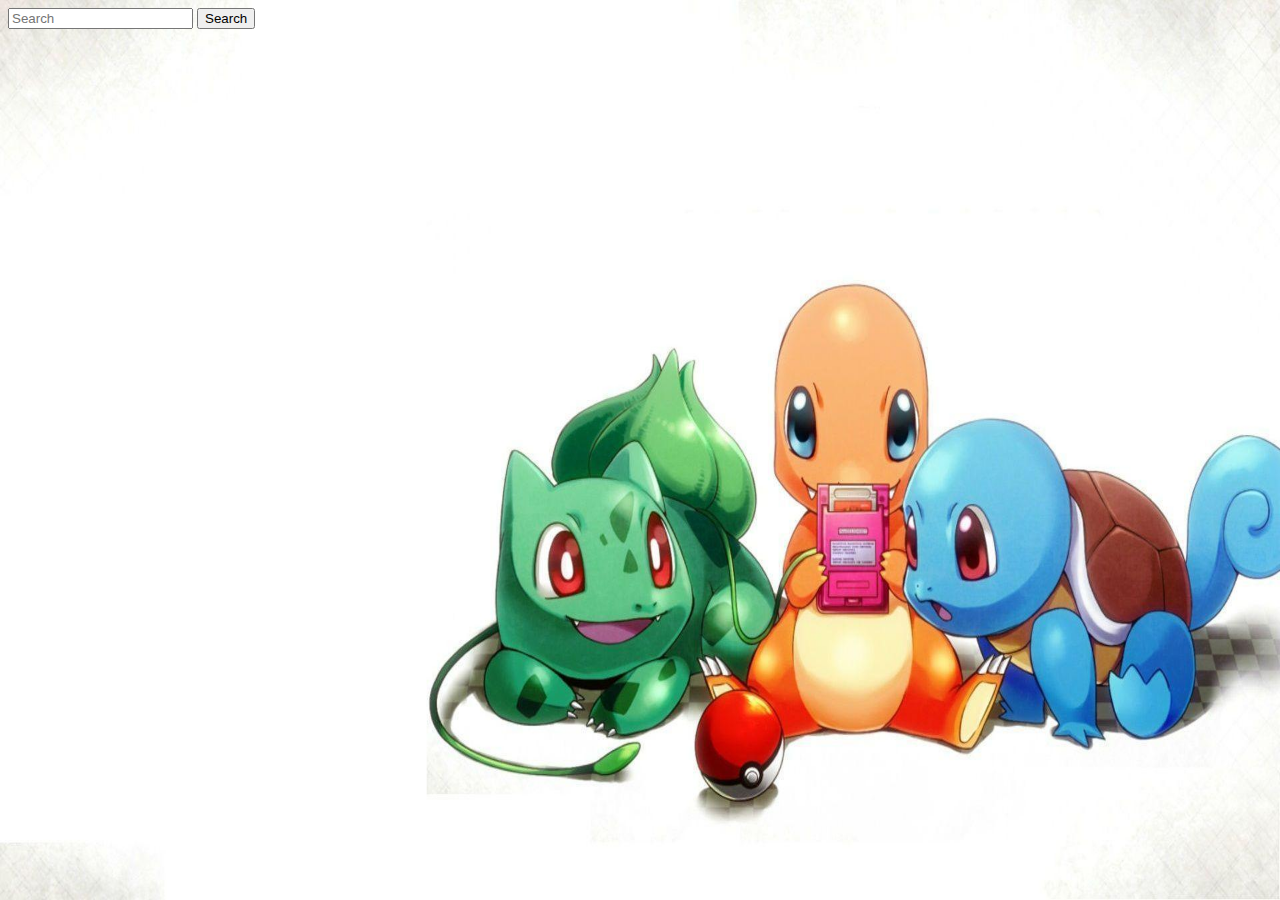
==== index.html @ 5f122cb7 "Added images for background" ====
<!DOCTYPE html>
<html lang="en">
<head>
    <meta charset="UTF-8">
    <meta http-equiv="X-UA-Compatible" content="IE=edge">
    <meta name="viewport" content="width=device-width, initial-scale=1.0">
    <title>Pokemon</title>
    <link rel="stylesheet" href="assets/style.css">
</head>
<body>
    <div class="main">
        <form action="">
            <input type="text" placeholder = "Search">
            <input type="submit" value = 'Search'>
        </form>

    </div>

    <div class="pokemon">

    </div>

    <div class="bg"></div>


    <script src="assets/script.js"></script>
</body>
</html>
---- assets/style.css ----
html { 
    background: url(images/originals.jpg) no-repeat center center fixed; 
    background-size: 100% 100%;

  }
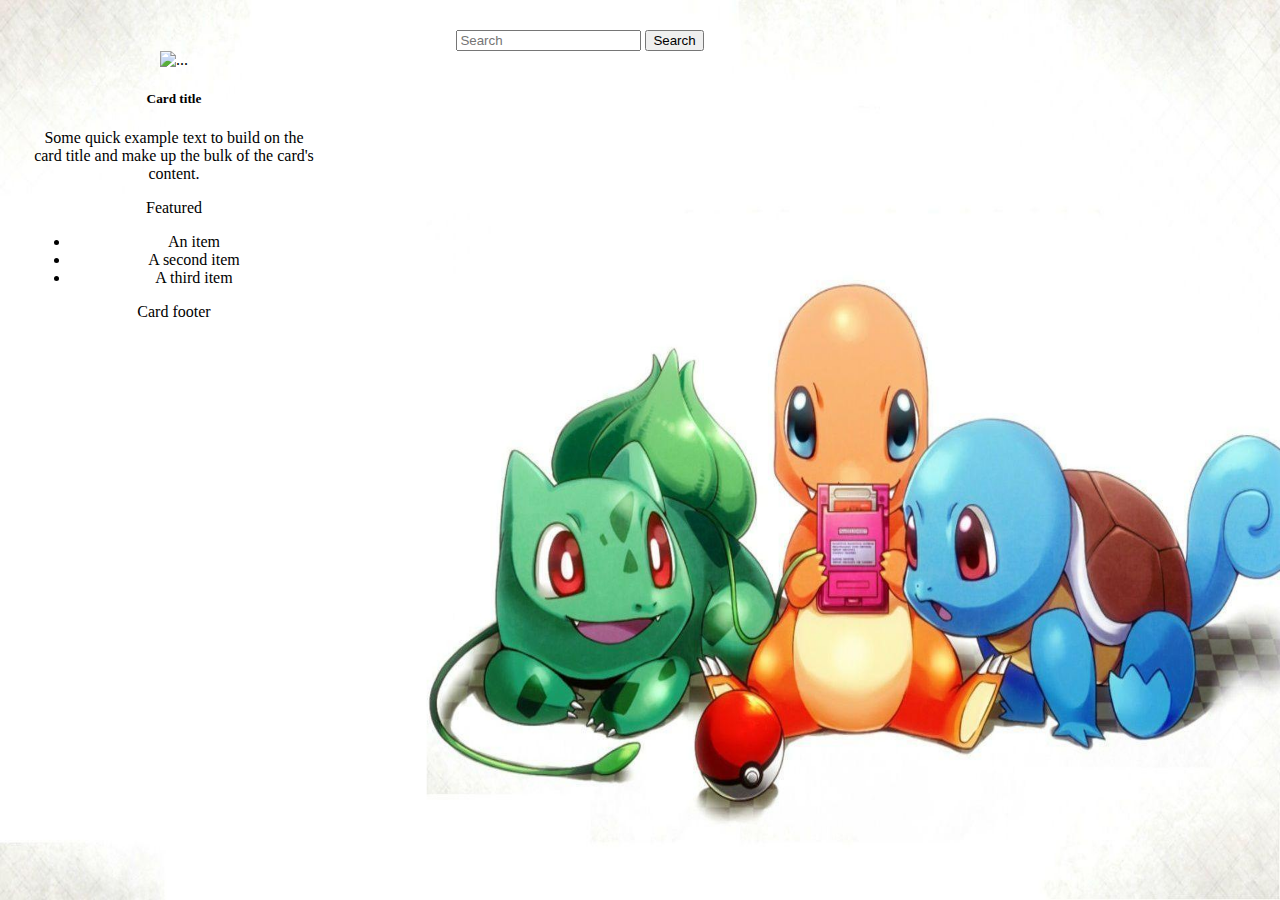
==== commit 5ca530d6: "Added card and margin" ====
--- a/index.html
+++ b/index.html
@@ -1,28 +1,76 @@
 <!DOCTYPE html>
 <html lang="en">
+
 <head>
     <meta charset="UTF-8">
     <meta http-equiv="X-UA-Compatible" content="IE=edge">
     <meta name="viewport" content="width=device-width, initial-scale=1.0">
     <title>Pokemon</title>
+    <link href="https://cdn.jsdelivr.net/npm/bootstrap@5.0.0-beta3/dist/css/bootstrap.min.css" rel="stylesheet"
+        integrity="sha384-eOJMYsd53ii+scO/bJGFsiCZc+5NDVN2yr8+0RDqr0Ql0h+rP48ckxlpbzKgwra6" crossorigin="anonymous">
     <link rel="stylesheet" href="assets/style.css">
 </head>
+
 <body>
     <div class="main">
-        <form action="">
-            <input type="text" placeholder = "Search">
-            <input type="submit" value = 'Search'>
-        </form>
+
 
     </div>
 
     <div class="pokemon">
+        <div class="row" style='text-align:center;'>
 
+            <div class="col-sm-4">
+
+                <form action="">
+                    <input type="text" placeholder="Search">
+                    <input type="submit" value='Search'>
+                </form>
+
+
+                <div class="card" style="width: 18rem;">
+                    <img src="..." class="card-img-top" alt="...">
+                    <div class="card-body">
+                        <h5 class="card-title">Card title</h5>
+
+                        
+
+                        <p class="card-text">Some quick example text to build on the card title and make up the bulk of
+                            the card's content.</p>
+                        
+                            <div class="card-header">
+                                Featured
+                            </div>
+                            <ul class="list-group list-group-flush">
+                                <li class="list-group-item">An item</li>
+                                <li class="list-group-item">A second item</li>
+                                <li class="list-group-item">A third item</li>
+                            </ul>
+                            <div class="card-footer">
+                                Card footer
+                            </div>
+                        
+                    </div>
+                </div>
+
+<br><br><br>
+
+
+
+            </div>
+            <div class="col-sm-8">
+               <!-- PlaceHolder -->
+            </div>
+        </div>
     </div>
 
     <div class="bg"></div>
 
 
     <script src="assets/script.js"></script>
+    <script src="https://cdn.jsdelivr.net/npm/bootstrap@5.0.0-beta3/dist/js/bootstrap.bundle.min.js"
+        integrity="sha384-JEW9xMcG8R+pH31jmWH6WWP0WintQrMb4s7ZOdauHnUtxwoG2vI5DkLtS3qm9Ekf" crossorigin="anonymous">
+    </script>
 </body>
+
 </html>--- a/assets/style.css
+++ b/assets/style.css
@@ -1,5 +1,7 @@
-html { 
+body { 
     background: url(images/originals.jpg) no-repeat center center fixed; 
     background-size: 100% 100%;
-
+    z-index: 2;
+    max-width: 1100px;
+    margin:30px;
   }
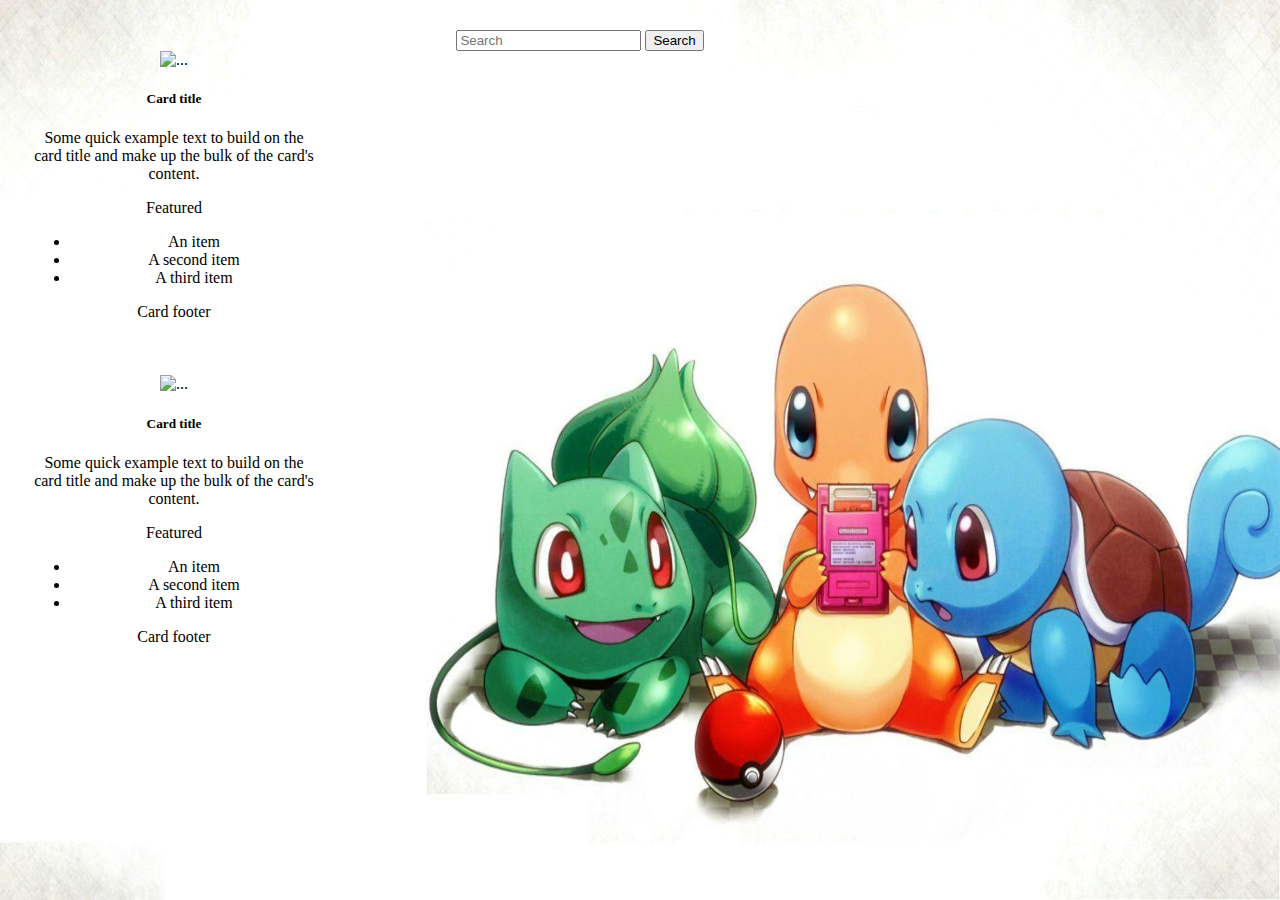
==== commit dde8b2d9: "Added placeholder in column 8 to observe changes -> Will carry over to column 4" ====
--- a/index.html
+++ b/index.html
@@ -32,9 +32,7 @@
                     <img src="..." class="card-img-top" alt="...">
                     <div class="card-body">
                         <h5 class="card-title">Card title</h5>
-
-                        
-
+                    
                         <p class="card-text">Some quick example text to build on the card title and make up the bulk of
                             the card's content.</p>
                         
@@ -59,7 +57,31 @@
 
             </div>
             <div class="col-sm-8">
-               <!-- PlaceHolder -->
+               <div id="film-list">
+                    <!-- test -->
+                    <div class="card" style="width: 18rem;">
+                        <img src="..." class="card-img-top" alt="...">
+                        <div class="card-body">
+                            <h5 class="card-title">Card title</h5>
+                        
+                            <p class="card-text">Some quick example text to build on the card title and make up the bulk of
+                                the card's content.</p>
+                            
+                                <div class="card-header">
+                                    Featured
+                                </div>
+                                <ul class="list-group list-group-flush">
+                                    <li class="list-group-item">An item</li>
+                                    <li class="list-group-item">A second item</li>
+                                    <li class="list-group-item">A third item</li>
+                                </ul>
+                                <div class="card-footer">
+                                    Card footer
+                                </div>
+                            
+                        </div>
+                    </div>
+               </div>
             </div>
         </div>
     </div>
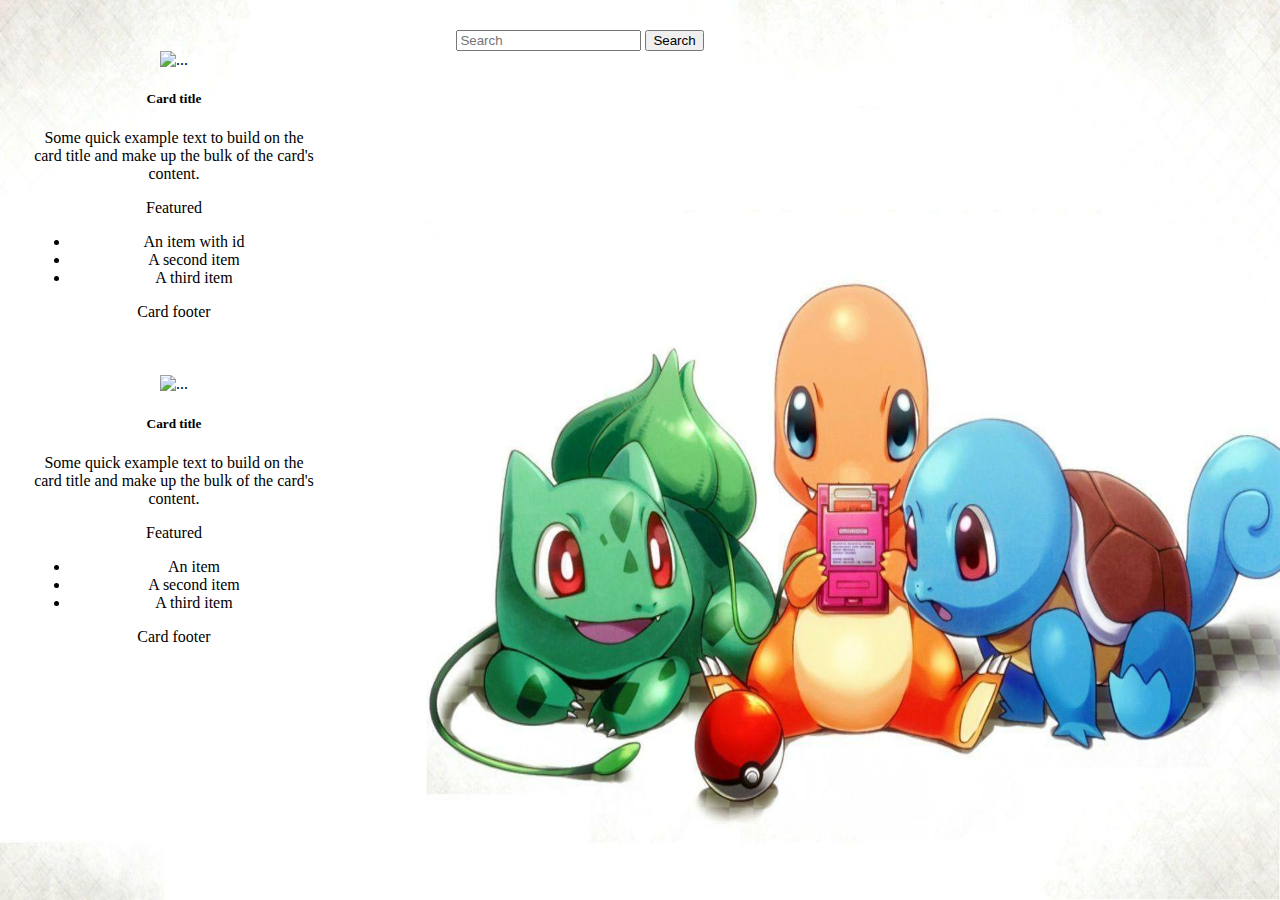
==== commit 8dfd113d: "added second version" ====
--- a/index.html
+++ b/index.html
@@ -40,8 +40,8 @@
                                 Featured
                             </div>
                             <ul class="list-group list-group-flush">
-                                <li class="list-group-item">An item</li>
-                                <li class="list-group-item">A second item</li>
+                                <li class="list-group-item" id="stat_list" > An item with id</li>
+                                <li class="list-group-item" id="stat_list2" >A second item</li>
                                 <li class="list-group-item">A third item</li>
                             </ul>
                             <div class="card-footer">
@@ -70,7 +70,7 @@
                                 <div class="card-header">
                                     Featured
                                 </div>
-                                <ul class="list-group list-group-flush">
+                                <ul class="list-group list-group-flush" id="stat">
                                     <li class="list-group-item">An item</li>
                                     <li class="list-group-item">A second item</li>
                                     <li class="list-group-item">A third item</li>
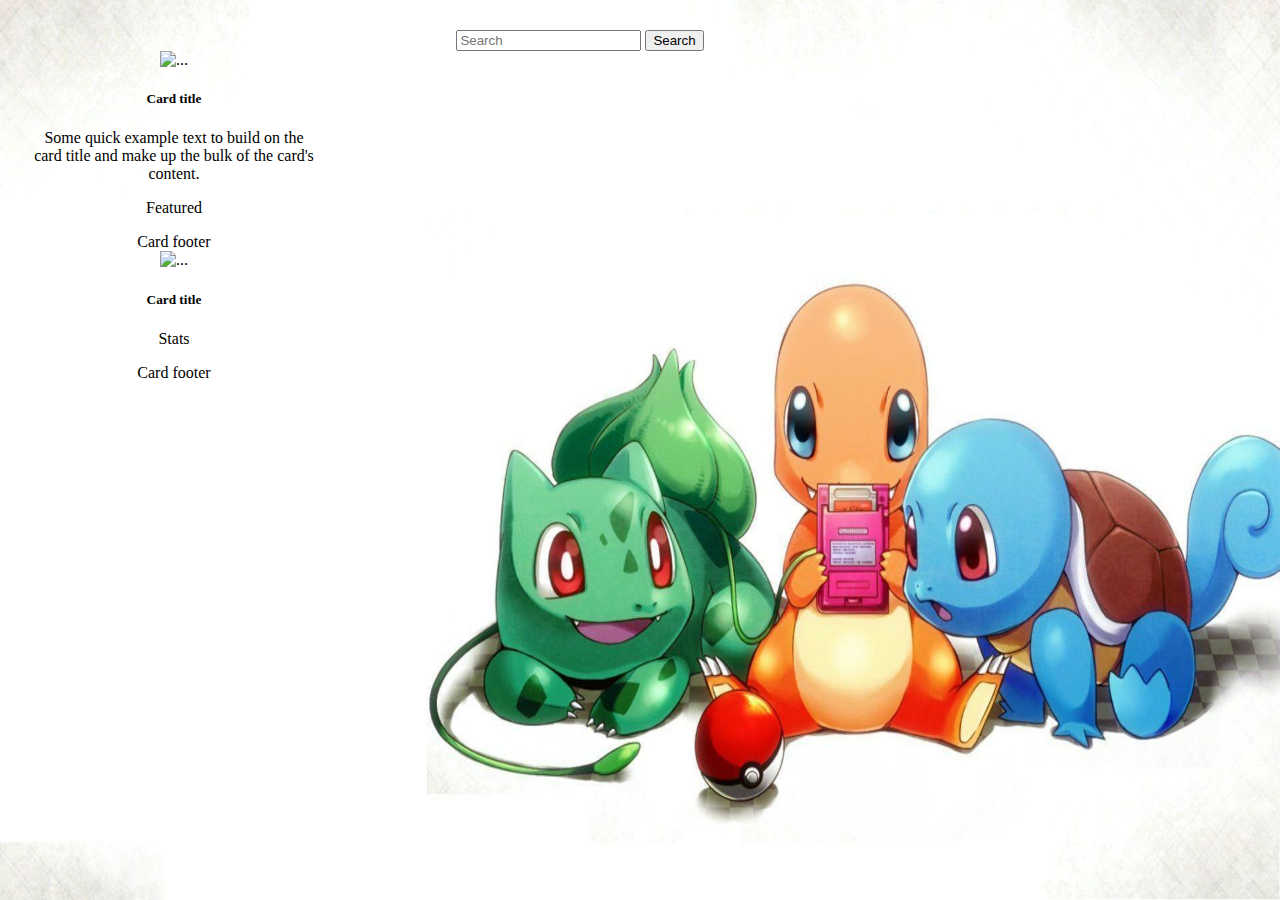
==== commit 67a4b655: "Added details for second column, had error when trying to reuse function" ====
--- a/index.html
+++ b/index.html
@@ -34,48 +34,41 @@
                         <h5 class="card-title">Card title</h5>
                     
                         <p class="card-text">Some quick example text to build on the card title and make up the bulk of
-                            the card's content.</p>
-                        
+                            the card's content.</p>                       
                             <div class="card-header">
                                 Featured
                             </div>
-                            <ul class="list-group list-group-flush">
-                                <li class="list-group-item" id="stat_list" > An item with id</li>
-                                <li class="list-group-item" id="stat_list2" >A second item</li>
-                                <li class="list-group-item">A third item</li>
+                            <ul class="list-group list-group-flush" id="film-list-1">
+
                             </ul>
                             <div class="card-footer">
                                 Card footer
-                            </div>
-                        
+                            </div>      
                     </div>
                 </div>
+            </div>
 
-<br><br><br>
-
-
+            <div class="col-sm-4" >
 
             </div>
-            <div class="col-sm-8">
-               <div id="film-list">
-                    <!-- test -->
+
+            <div class="col-sm-4">
+               <div >
                     <div class="card" style="width: 18rem;">
-                        <img src="..." class="card-img-top" alt="...">
+                        <img src="https://raw.githubusercontent.com/PokeAPI/sprites/master/sprites/pokemon/25.png" class="card-img-top" alt="...">
                         <div class="card-body">
-                            <h5 class="card-title">Card title</h5>
+                            <h5 class="card-title" id="pokemon-name-2">Card title</h5>
                         
-                            <p class="card-text">Some quick example text to build on the card title and make up the bulk of
-                                the card's content.</p>
+                            <!-- <p class="card-text">Some quick example text to build on the card title and make up the bulk of
+                                the card's content.</p> -->
                             
                                 <div class="card-header">
-                                    Featured
+                                    Stats
                                 </div>
-                                <ul class="list-group list-group-flush" id="stat">
-                                    <li class="list-group-item">An item</li>
-                                    <li class="list-group-item">A second item</li>
-                                    <li class="list-group-item">A third item</li>
+                                <ul class="list-group list-group-flush" id="film-list">
+    
                                 </ul>
-                                <div class="card-footer">
+                                <div class="card-footer" >
                                     Card footer
                                 </div>
                             
@@ -83,13 +76,14 @@
                     </div>
                </div>
             </div>
+
         </div>
     </div>
 
-    <div class="bg"></div>
 
 
-    <script src="assets/script.js"></script>
+
+    <script src="assets/script3.js"></script>
     <script src="https://cdn.jsdelivr.net/npm/bootstrap@5.0.0-beta3/dist/js/bootstrap.bundle.min.js"
         integrity="sha384-JEW9xMcG8R+pH31jmWH6WWP0WintQrMb4s7ZOdauHnUtxwoG2vI5DkLtS3qm9Ekf" crossorigin="anonymous">
     </script>
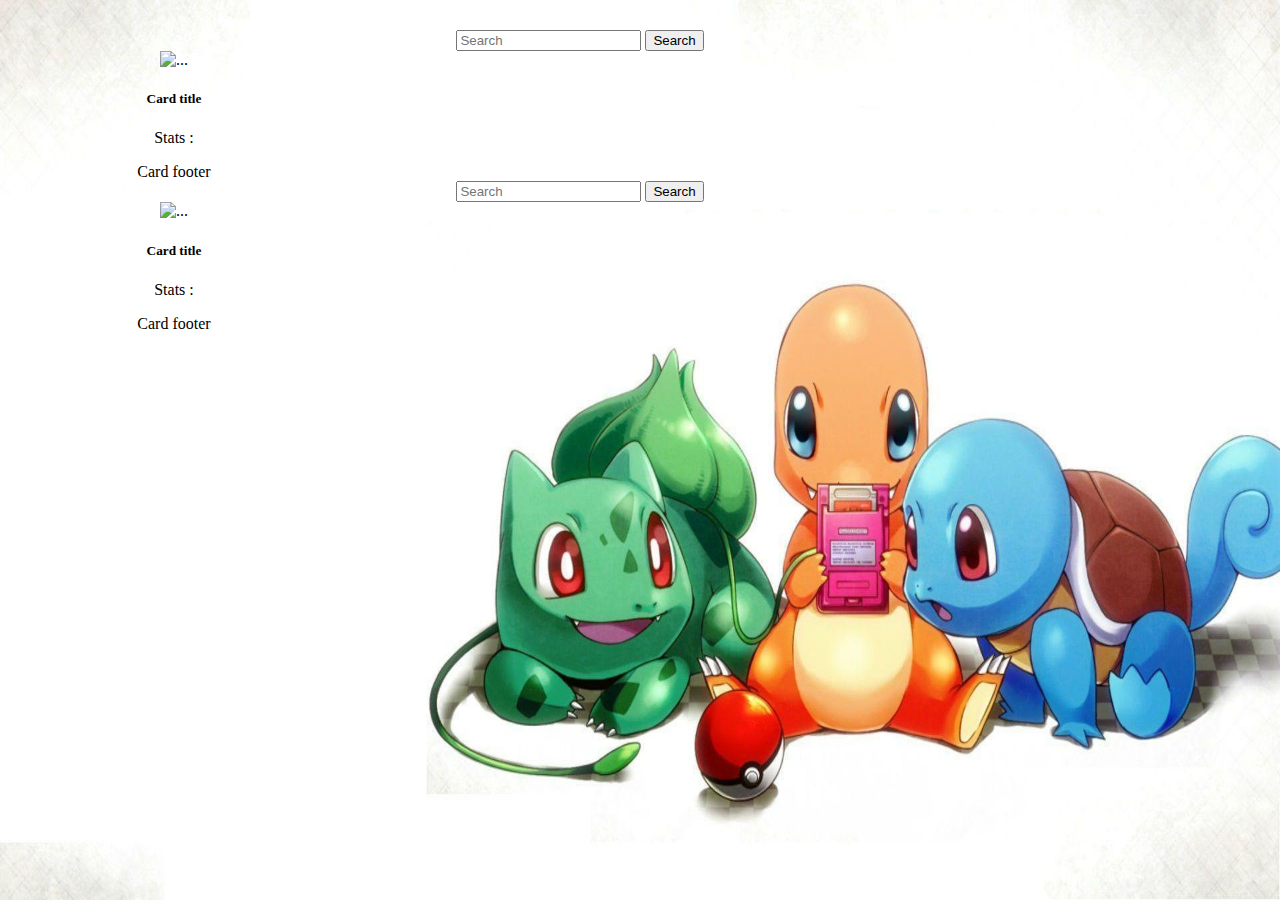
==== commit 62f4bf57: "Added search box, not yet implemented" ====
--- a/index.html
+++ b/index.html
@@ -29,54 +29,57 @@
 
 
                 <div class="card" style="width: 18rem;">
-                    <img src="..." class="card-img-top" alt="...">
+                    <img src="https://raw.githubusercontent.com/PokeAPI/sprites/master/sprites/pokemon/4.png"
+                        class="card-img-top" alt="...">
                     <div class="card-body">
-                        <h5 class="card-title">Card title</h5>
-                    
-                        <p class="card-text">Some quick example text to build on the card title and make up the bulk of
-                            the card's content.</p>                       
-                            <div class="card-header">
-                                Featured
-                            </div>
-                            <ul class="list-group list-group-flush" id="film-list-1">
+                        <h5 class="card-title" id="pokemon-name-1">Card title</h5>
 
-                            </ul>
-                            <div class="card-footer">
-                                Card footer
-                            </div>      
+                        <div class="card-header">
+                            Stats :
+                        </div>
+                        <ul class="list-group list-group-flush" id="film-list-1">
+
+                        </ul>
+                        <div class="card-footer">
+                            Card footer
+                        </div>
                     </div>
                 </div>
             </div>
 
-            <div class="col-sm-4" >
+            <div class="col-sm-4">
 
             </div>
 
             <div class="col-sm-4">
-               <div >
-                    <div class="card" style="width: 18rem;">
-                        <img src="https://raw.githubusercontent.com/PokeAPI/sprites/master/sprites/pokemon/25.png" class="card-img-top" alt="...">
-                        <div class="card-body">
-                            <h5 class="card-title" id="pokemon-name-2">Card title</h5>
-                        
-                            <!-- <p class="card-text">Some quick example text to build on the card title and make up the bulk of
+
+                <form action="">
+                    <input type="text" placeholder="Search">
+                    <input type="submit" value='Search'>
+                </form>
+
+                <div class="card" style="width: 18rem;">
+                    <img src="https://raw.githubusercontent.com/PokeAPI/sprites/master/sprites/pokemon/25.png"
+                        class="card-img-top" alt="...">
+                    <div class="card-body">
+                        <h5 class="card-title" id="pokemon-name-2">Card title</h5>
+
+                        <!-- <p class="card-text">Some quick example text to build on the card title and make up the bulk of
                                 the card's content.</p> -->
-                            
-                                <div class="card-header">
-                                    Stats
-                                </div>
-                                <ul class="list-group list-group-flush" id="film-list">
-    
-                                </ul>
-                                <div class="card-footer" >
-                                    Card footer
-                                </div>
-                            
+
+                        <div class="card-header">
+                            Stats :
+                        </div>
+                        <ul class="list-group list-group-flush" id="film-list">
+
+                        </ul>
+                        <div class="card-footer">
+                            Card footer
                         </div>
                     </div>
-               </div>
+                </div>
+
             </div>
-
         </div>
     </div>
 
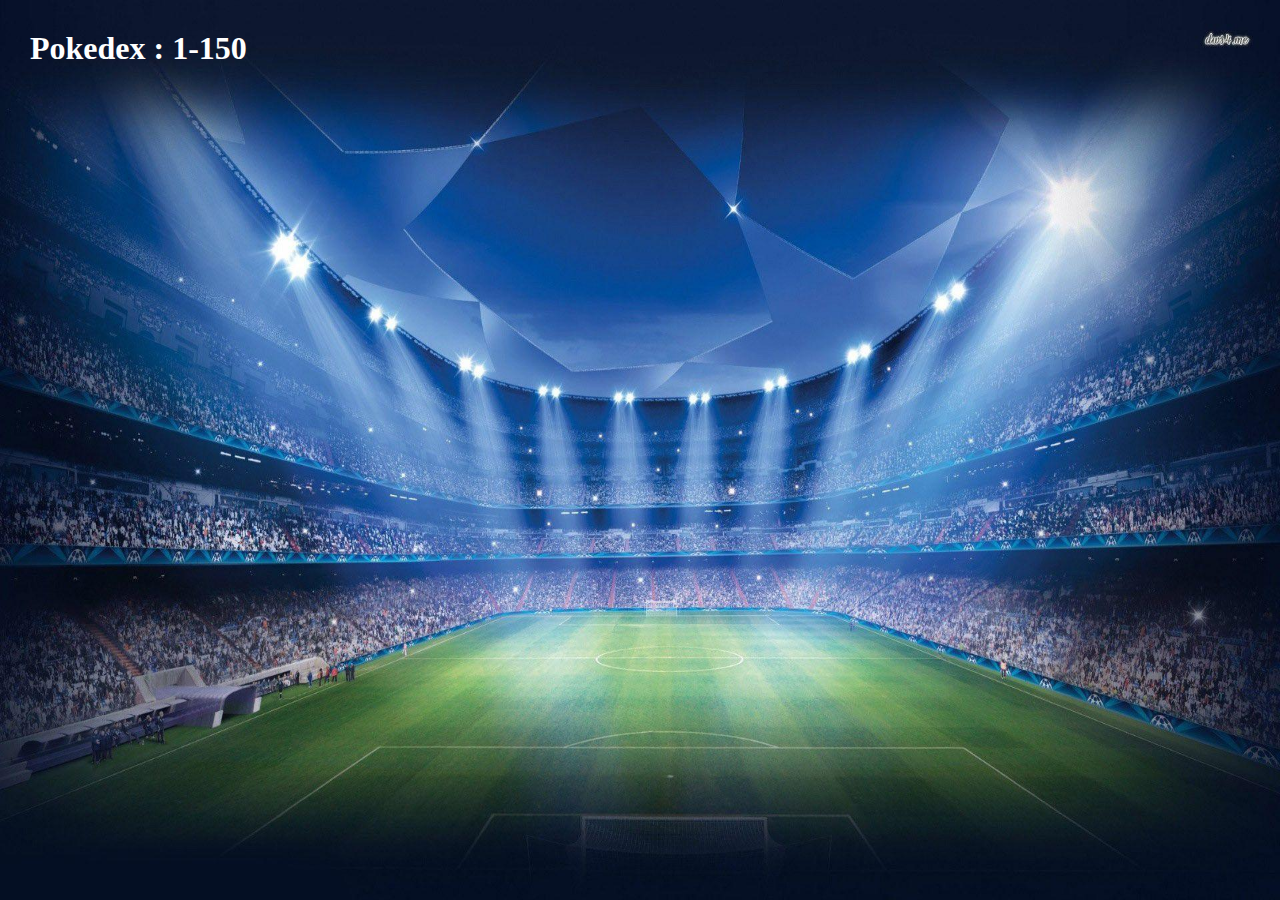
==== commit c2b144e1: "renamed async to index.html" ====
--- a/index.html
+++ b/index.html
@@ -8,88 +8,33 @@
     <title>Pokemon</title>
     <link href="https://cdn.jsdelivr.net/npm/bootstrap@5.0.0-beta3/dist/css/bootstrap.min.css" rel="stylesheet"
         integrity="sha384-eOJMYsd53ii+scO/bJGFsiCZc+5NDVN2yr8+0RDqr0Ql0h+rP48ckxlpbzKgwra6" crossorigin="anonymous">
-    <link rel="stylesheet" href="assets/style.css">
+    <link rel="stylesheet" href="assets/style2.css">
 </head>
 
 <body>
     <div class="main">
 
-
+        <h1 class="text-center">Pokedex : 1-150</h1>
     </div>
 
     <div class="pokemon">
-        <div class="row" style='text-align:center;'>
 
-            <div class="col-sm-4">
+        <div id="poke_container" class="row poke-container">
 
-                <form action="">
-                    <input type="text" placeholder="Search">
-                    <input type="submit" value='Search'>
-                </form>
-
-
-                <div class="card" style="width: 18rem;">
-                    <img src="https://raw.githubusercontent.com/PokeAPI/sprites/master/sprites/pokemon/4.png"
-                        class="card-img-top" alt="...">
-                    <div class="card-body">
-                        <h5 class="card-title" id="pokemon-name-1">Card title</h5>
-
-                        <div class="card-header">
-                            Stats :
-                        </div>
-                        <ul class="list-group list-group-flush" id="film-list-1">
-
-                        </ul>
-                        <div class="card-footer">
-                            Card footer
-                        </div>
-                    </div>
-                </div>
-            </div>
-
-            <div class="col-sm-4">
-
-            </div>
-
-            <div class="col-sm-4">
-
-                <form action="">
-                    <input type="text" placeholder="Search">
-                    <input type="submit" value='Search'>
-                </form>
-
-                <div class="card" style="width: 18rem;">
-                    <img src="https://raw.githubusercontent.com/PokeAPI/sprites/master/sprites/pokemon/25.png"
-                        class="card-img-top" alt="...">
-                    <div class="card-body">
-                        <h5 class="card-title" id="pokemon-name-2">Card title</h5>
-
-                        <!-- <p class="card-text">Some quick example text to build on the card title and make up the bulk of
-                                the card's content.</p> -->
-
-                        <div class="card-header">
-                            Stats :
-                        </div>
-                        <ul class="list-group list-group-flush" id="film-list">
-
-                        </ul>
-                        <div class="card-footer">
-                            Card footer
-                        </div>
-                    </div>
-                </div>
-
-            </div>
         </div>
-    </div>
 
 
 
 
-    <script src="assets/script3.js"></script>
-    <script src="https://cdn.jsdelivr.net/npm/bootstrap@5.0.0-beta3/dist/js/bootstrap.bundle.min.js"
-        integrity="sha384-JEW9xMcG8R+pH31jmWH6WWP0WintQrMb4s7ZOdauHnUtxwoG2vI5DkLtS3qm9Ekf" crossorigin="anonymous">
-    </script>
+
+
+        <div class="bg"></div>
+
+
+        <script src="assets/script4.js"></script>
+        <script src="https://cdn.jsdelivr.net/npm/bootstrap@5.0.0-beta3/dist/js/bootstrap.bundle.min.js"
+            integrity="sha384-JEW9xMcG8R+pH31jmWH6WWP0WintQrMb4s7ZOdauHnUtxwoG2vI5DkLtS3qm9Ekf" crossorigin="anonymous">
+        </script>
 </body>
 
 </html>--- a/assets/style2.css
+++ b/assets/style2.css
@@ -0,0 +1,27 @@
+body {
+  background: url(images/stadium.jpg) no-repeat center center fixed; 
+  background-size: 100% 100%;
+  z-index: 2;
+  /* max-width: 1100px; */
+  margin: 30px;
+}
+.card {
+  margin:20px;
+}
+.pokemon .img-container img {
+  height: 200px;
+  padding:20px;
+}
+
+h1 {
+  color:white;
+}
+.card:hover {
+  animation: bounce 0.5s linear;
+  /* THis isn't working */
+}
+
+
+.card:hover {
+  background-color: lightgray;
+}